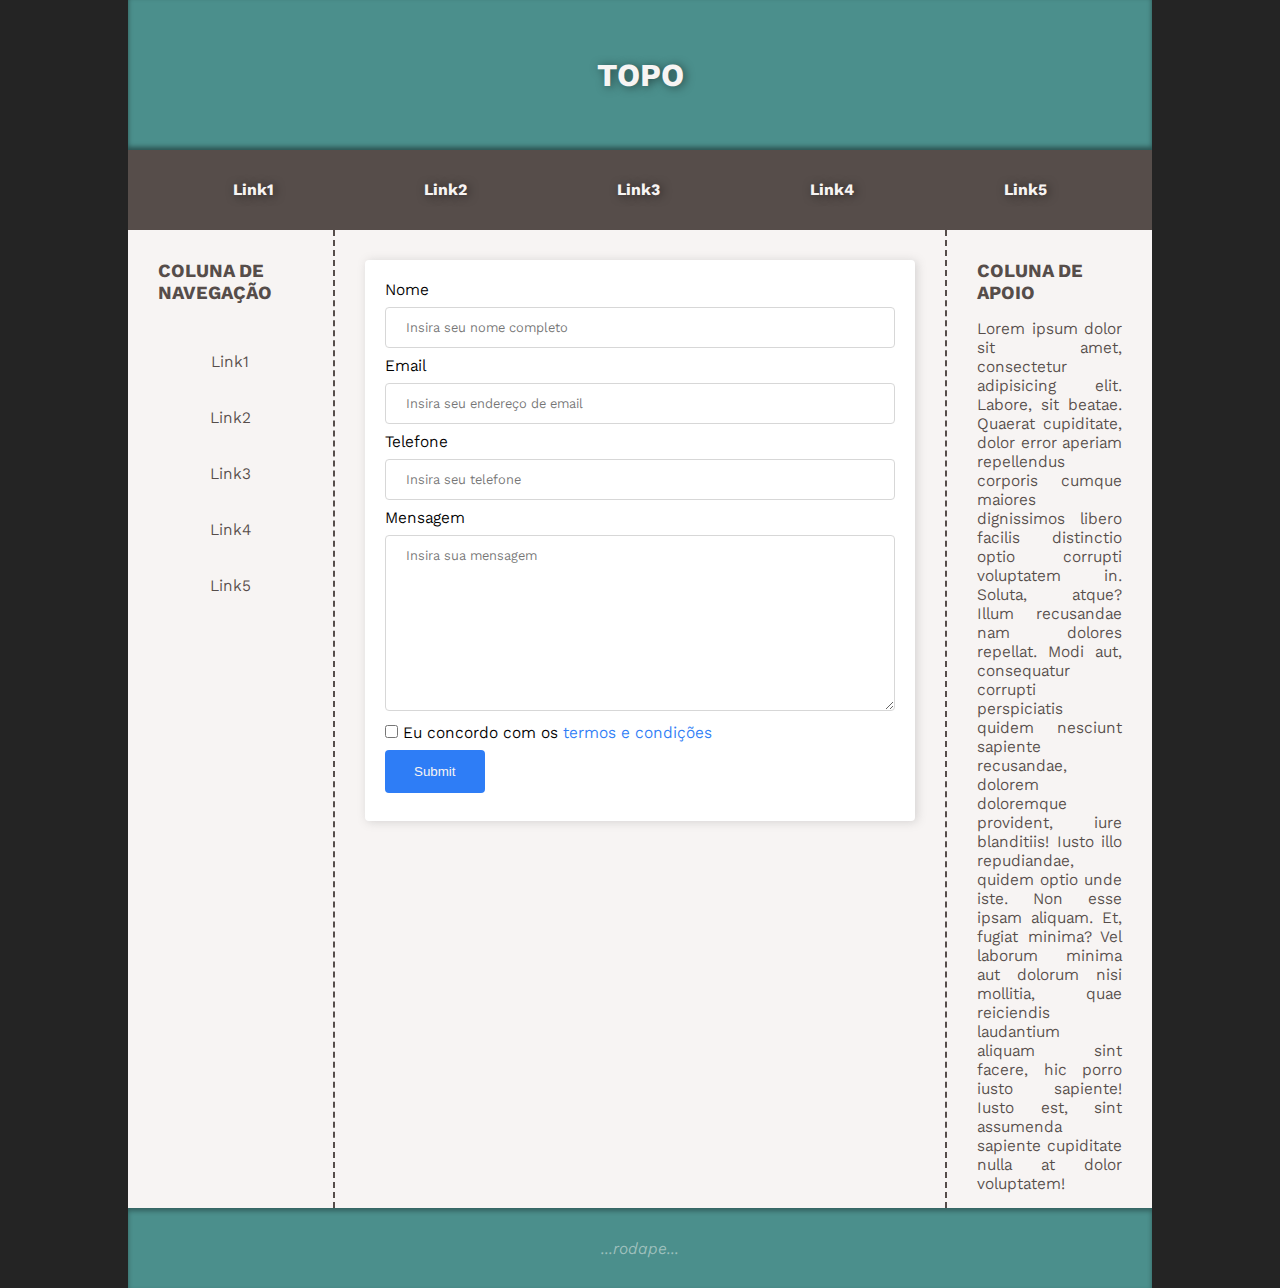
==== ex02/index.html @ a35a3c1b "S" ====
<!DOCTYPE html>
<html lang="pt-br">

<head>
    <meta charset="UTF-8">
    <meta http-equiv="X-UA-Compatible" content="IE=edge">
    <meta name="viewport" content="width=device-width, initial-scale=1.0">
    <link rel="stylesheet" href="styles/index.css">
    <title>Aceleradora Ágil</title>
</head>

<body>
    <header>
        <h1>TOPO</h1>
    </header>
    <nav>
        <ul>
            <li><a href=”#”>Link1</a></li>
            <li><a href=”#”>Link2</a></li>
            <li><a href=”#”>Link3</a></li>
            <li><a href=”#”>Link4</a></li>
            <li><a href=”#”>Link5</a></li>
        </ul>
    </nav>
    <section>
        <h3>COLUNA DE NAVEGAÇÃO</h3>
        <div id="navLateral">
            <ul>
                <li><a href=”#”>Link1</a></li>
                <li><a href=”#”>Link2</a></li>
                <li><a href=”#”>Link3</a></li>
                <li><a href=”#”>Link4</a></li>
                <li><a href=”#”>Link5</a></li>
            </ul>
        </div>
    </section>
    <main>
        <form>
            <label>Nome</label>
            <input type="text" id="nome" name="nome" placeholder="Insira seu nome completo">

            <label for="email">Email</label>
            <input type="text" id="email" name="email" placeholder="Insira seu endereço de email">

            <label for="telefone">Telefone</label>
            <input type="text" id="telefone" name="telefone" placeholder="Insira seu telefone">

            <label for="mensagem">Mensagem</label>
            <textarea name="mensagem" id="mensagem" cols="30" rows="10" placeholder="Insira sua mensagem"></textarea>

            <input type="checkbox"> Eu concordo com os <a>termos e condições</a>

            <div><input type="submit"></div>
        </form>
    </main>
    <aside>
        <h3>COLUNA DE APOIO</h4>
            <p>Lorem ipsum dolor sit amet, consectetur adipisicing elit. Labore, sit beatae. Quaerat cupiditate, dolor
                error aperiam repellendus corporis cumque maiores dignissimos libero facilis distinctio optio corrupti
                voluptatem in. Soluta, atque?
                Illum recusandae nam dolores repellat. Modi aut, consequatur corrupti perspiciatis quidem nesciunt
                sapiente recusandae, dolorem doloremque provident, iure blanditiis! Iusto illo repudiandae, quidem optio
                unde iste. Non esse ipsam aliquam.
                Et, fugiat minima? Vel laborum minima aut dolorum nisi mollitia, quae reiciendis laudantium aliquam sint
                facere, hic porro iusto sapiente! Iusto est, sint assumenda sapiente cupiditate nulla at dolor
                voluptatem!
            </p>
    </aside>
    <footer>
        <p>...rodape...</p>
    </footer>
</body>

</html>
---- ex02/styles/index.css ----
/*------------------------------------GERAL------------------------------------*/
@import url("https://fonts.googleapis.com/css2?family=Kantumruy+Pro:ital,wght@0,300;0,400;0,500;1,300;1,400;1,500&display=swap");
:root {
    --color1: #F7F4F3;
    --color2: black;
    --color3: #4B8F8C;
    --color4: #564D4A;
    --color5: #2e7df6;
    --color6: hsl(216, 92%, 30%);
    --color7: #f1f2ee86;
    --color8: #8789C0;
}
* {
  margin: 0;
  padding: 0;
  box-sizing: border-box;
}
ul {
  list-style: none;
}
a {
  text-decoration: none;
}
h2, h3, h4 {
  padding: 15px 0;
} 
p {
  text-align: justify;
}
/*------------------------------------BODY------------------------------------*/
body {
  margin: 0 auto;
  width: 80%;
  font-family: 'Kantumruy Pro', sans-serif;
  background-color: #242424;
  color: var(--color1);
  display: grid;
  grid-template-columns: 1fr 3fr 1fr;
  grid-template-rows: 150px 80px auto 80px;
  grid-template-areas:
    "header   header  header"
    "nav      nav     nav"
    "section  main    aside"
    "footer   footer  footer";
}

/*------------------------------------HEADER------------------------------------*/
header {
  grid-area: header;
  background-color: var(--color3);
  display: flex;
  align-items: center;
  justify-content: center;
  box-shadow: inset 0 -3px 5px 0px #0000006b;
  text-shadow: 2px 1px 10px rgba(0, 0, 0, 0.500);
}

/*------------------------------------NAV------------------------------------*/
nav {
  grid-area: nav;
  background-color: var(--color4);
  align-items: center;
  padding: 30px;
  text-shadow: 2px 1px 10px rgba(0, 0, 0, 0.500);
}
nav ul {
  display: flex;
  flex-direction: row;
  justify-content: space-around;
}
nav a {
  border-radius: 5px;
  padding: 10px;
  color: var(--color1);
  font-weight: bold;
  transition: .3s;
  
}
nav a:hover {
  background-color: var(--color1);
  color: var(--color3);
  text-shadow: 2px 1px 10px rgba(0, 0, 0, 0.100);
}

/*------------------------------------SECTION------------------------------------*/
section {
  grid-area: section;
  display: flex;
  flex-direction: column;
  align-items: center;
  background-color: var(--color1);
  color: var(--color4);
  padding: 15px 30px;
}
section #navLateral {
  padding: 15px 0;
}
section ul {
  display: flex;
  flex-direction: column;
  align-items: center;
}
section ul li{
  line-height: 3.5em;
}
section a {
  color: var(--color4);
}
section a:hover {
  text-decoration: underline;
  color: var(--color3);
}
section a:visited {
  color: var(--color3);
}

/*------------------------------------MAIN------------------------------------*/
main {
  grid-area: main;
  min-height: 200px;
  background-color: var(--color1);
  color: var(--color4);
  display: flex;
  flex-direction: column;
  align-items: center;
  border-left: dashed 2px;
  border-right: dashed 2px;
  padding: 30px;
}
main form {
  background-color: white;
  color: var(--color2);
  border-radius: 4px;
  box-shadow: 2px 1px 10px 0px #8888884f;
  padding: 20px;
}

main input[type=text], textarea {
  width: 100%;
  margin: 8px 0;
  padding: 12px 20px;
  border: 1px solid rgb(215, 215, 215);
  border-radius: 4px;
  font-family: 'Kantumruy Pro', sans-serif;
}
main input[type=submit] {
  background-color: var(--color5);
  color: var(--color1);
  width: 100px;
  margin: 8px 0;
  padding: 14px 20px;
  border: none;
  border-radius: 4px;
  transition: .3s;
}
main input[type=submit]:hover {
  background-color: var(--color6);
}
main form a {
  color: var(--color5);
}

/*------------------------------------ASIDE------------------------------------*/
aside {
  grid-area: aside;
  display: flex;
  flex-direction: column;
  align-items: center;
  background-color: var(--color1);
  color: var(--color4);
  padding: 15px 30px;
}

/*------------------------------------FOOTER------------------------------------*/
footer {
  grid-area: footer;
  background-color: var(--color3);
  color: var(--color7);
  font-style: italic;
  display: flex;
  align-items: center;
  justify-content: center;
  padding: 15px 10px;
  box-shadow: inset 0 3px 5px 0px #00000055;
}
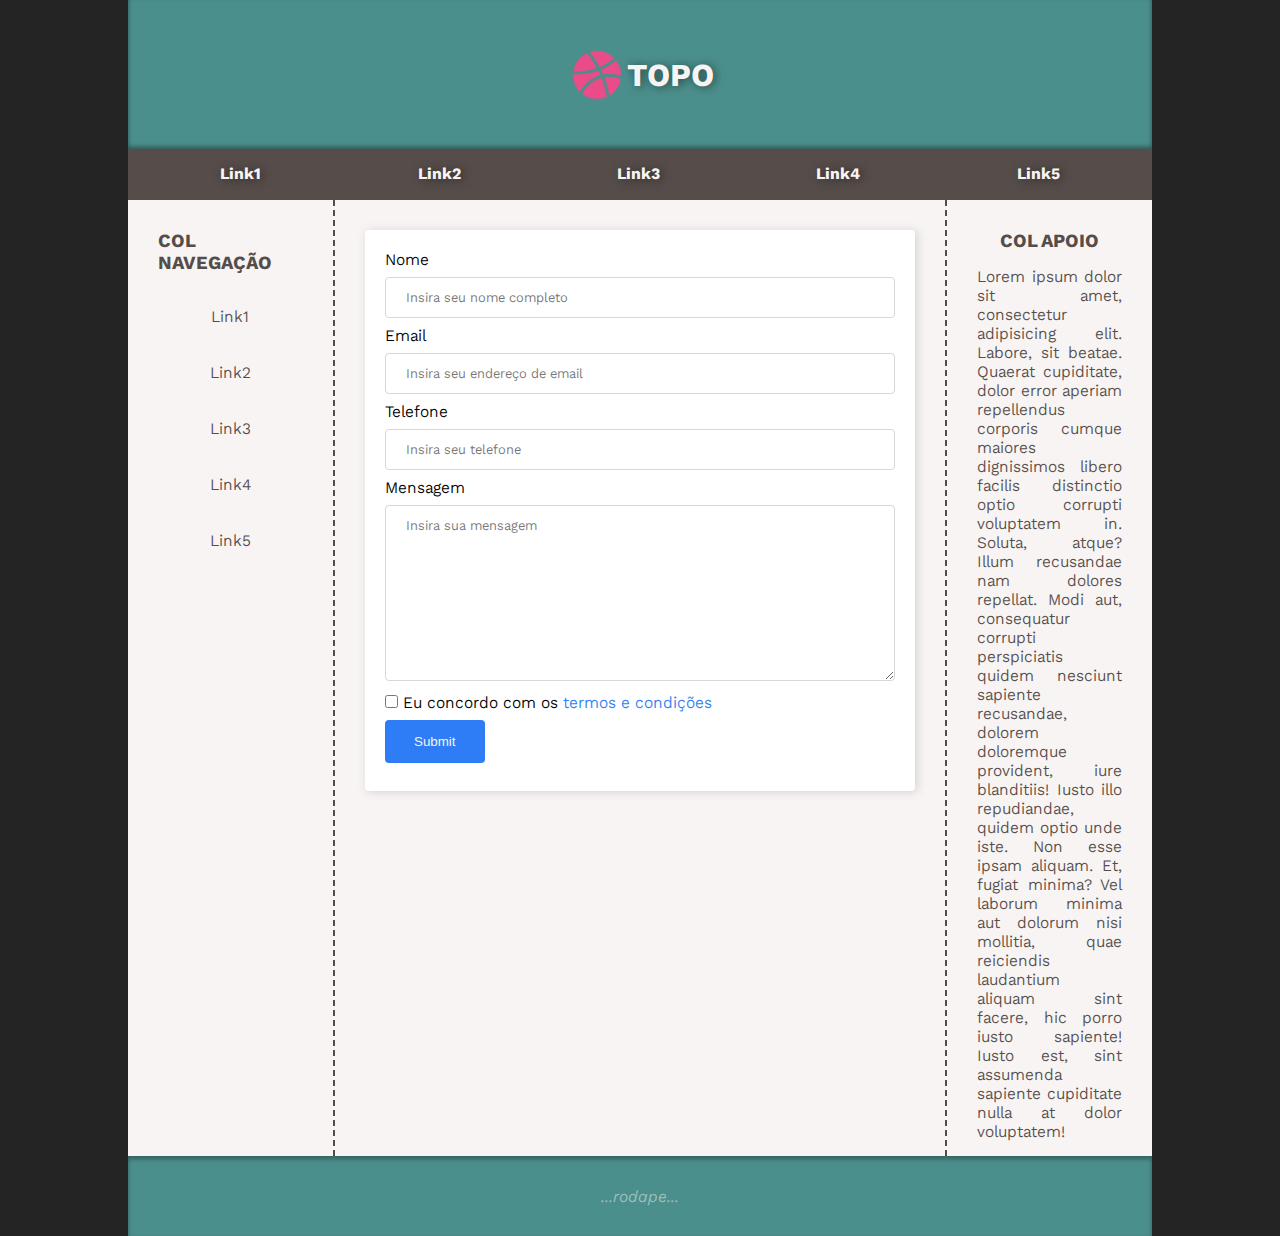
==== commit 6d76bab1: "sd" ====
--- a/ex02/index.html
+++ b/ex02/index.html
@@ -5,34 +5,34 @@
     <meta charset="UTF-8">
     <meta http-equiv="X-UA-Compatible" content="IE=edge">
     <meta name="viewport" content="width=device-width, initial-scale=1.0">
+    <link rel="shortcut icon" href="imgs/icon.png" type="image/x-icon">
     <link rel="stylesheet" href="styles/index.css">
     <title>Aceleradora Ágil</title>
 </head>
 
 <body>
     <header>
+        <img src="imgs/icon.png" alt="" id="logo">
         <h1>TOPO</h1>
     </header>
     <nav>
         <ul>
-            <li><a href=”#”>Link1</a></li>
-            <li><a href=”#”>Link2</a></li>
-            <li><a href=”#”>Link3</a></li>
-            <li><a href=”#”>Link4</a></li>
-            <li><a href=”#”>Link5</a></li>
+            <li><a href=”#” class="btn">Link1</a></li>
+            <li><a href=”#” class="btn">Link2</a></li>
+            <li><a href=”#” class="btn">Link3</a></li>
+            <li><a href=”#” class="btn">Link4</a></li>
+            <li><a href=”#” class="btn">Link5</a></li>
         </ul>
     </nav>
     <section>
-        <h3>COLUNA DE NAVEGAÇÃO</h3>
-        <div id="navLateral">
+        <h3>COL NAVEGAÇÃO</h3>
             <ul>
-                <li><a href=”#”>Link1</a></li>
-                <li><a href=”#”>Link2</a></li>
-                <li><a href=”#”>Link3</a></li>
-                <li><a href=”#”>Link4</a></li>
-                <li><a href=”#”>Link5</a></li>
+                <li><a href=”#” class="btn">Link1</a></li>
+                <li><a href=”#” class="btn">Link2</a></li>
+                <li><a href=”#” class="btn">Link3</a></li>
+                <li><a href=”#” class="btn">Link4</a></li>
+                <li><a href=”#” class="btn">Link5</a></li>
             </ul>
-        </div>
     </section>
     <main>
         <form>
@@ -48,13 +48,13 @@
             <label for="mensagem">Mensagem</label>
             <textarea name="mensagem" id="mensagem" cols="30" rows="10" placeholder="Insira sua mensagem"></textarea>
 
-            <input type="checkbox"> Eu concordo com os <a>termos e condições</a>
+            <input type="checkbox"> Eu concordo com os <a href="#" id="termos">termos e condições</a>
 
             <div><input type="submit"></div>
         </form>
     </main>
     <aside>
-        <h3>COLUNA DE APOIO</h4>
+        <h3>COL APOIO</h4>
             <p>Lorem ipsum dolor sit amet, consectetur adipisicing elit. Labore, sit beatae. Quaerat cupiditate, dolor
                 error aperiam repellendus corporis cumque maiores dignissimos libero facilis distinctio optio corrupti
                 voluptatem in. Soluta, atque?
--- a/ex02/styles/index.css
+++ b/ex02/styles/index.css
@@ -36,7 +36,7 @@
   color: var(--color1);
   display: grid;
   grid-template-columns: 1fr 3fr 1fr;
-  grid-template-rows: 150px 80px auto 80px;
+  grid-template-rows: 150px 50px auto 80px;
   grid-template-areas:
     "header   header  header"
     "nav      nav     nav"
@@ -59,14 +59,13 @@
 nav {
   grid-area: nav;
   background-color: var(--color4);
-  align-items: center;
-  padding: 30px;
   text-shadow: 2px 1px 10px rgba(0, 0, 0, 0.500);
 }
 nav ul {
   display: flex;
-  flex-direction: row;
+  flex-flow: row wrap;
   justify-content: space-around;
+  padding: 14px;
 }
 nav a {
   border-radius: 5px;
@@ -92,9 +91,6 @@
   color: var(--color4);
   padding: 15px 30px;
 }
-section #navLateral {
-  padding: 15px 0;
-}
 section ul {
   display: flex;
   flex-direction: column;
@@ -105,10 +101,13 @@
 }
 section a {
   color: var(--color4);
-}
-section a:hover {
-  text-decoration: underline;
-  color: var(--color3);
+  border-radius: 4px;
+  padding: 10px 50px;
+  transition: .3s;
+}
+section a:hover, form a:hover {
+  background-color: var(--color3);
+  color: var(--color1);
 }
 section a:visited {
   color: var(--color3);
@@ -184,3 +183,38 @@
   box-shadow: inset 0 3px 5px 0px #00000055;
 }
 
+/*------------------------------------CLASSES------------------------------------*/
+.btn:hover {
+  box-shadow: 0 3px 5px 0px #0000006b;
+}
+
+/*------------------------------------IDS------------------------------------*/
+#logo {
+  width: 60px;
+  height: 60px;
+}
+#termos:hover {
+  text-decoration: underline;
+  background-color: white;
+  color: var(--color6);
+}
+
+/*------------------------------------MEDIAQUERIES------------------------------------*/
+
+@media screen and (max-width: 768px) {
+  body {
+    display: grid;
+    grid-template-columns: 1fr;
+    grid-template-rows: 100px 50px auto 20px;
+    grid-template-areas:
+    "header   header  header"
+    "nav      nav     nav"
+    "main     main    main"
+    "section     section    section"
+    "aside     aside    aside"
+    "footer   footer  footer";
+  }
+  main {
+    border: none;
+  }
+}